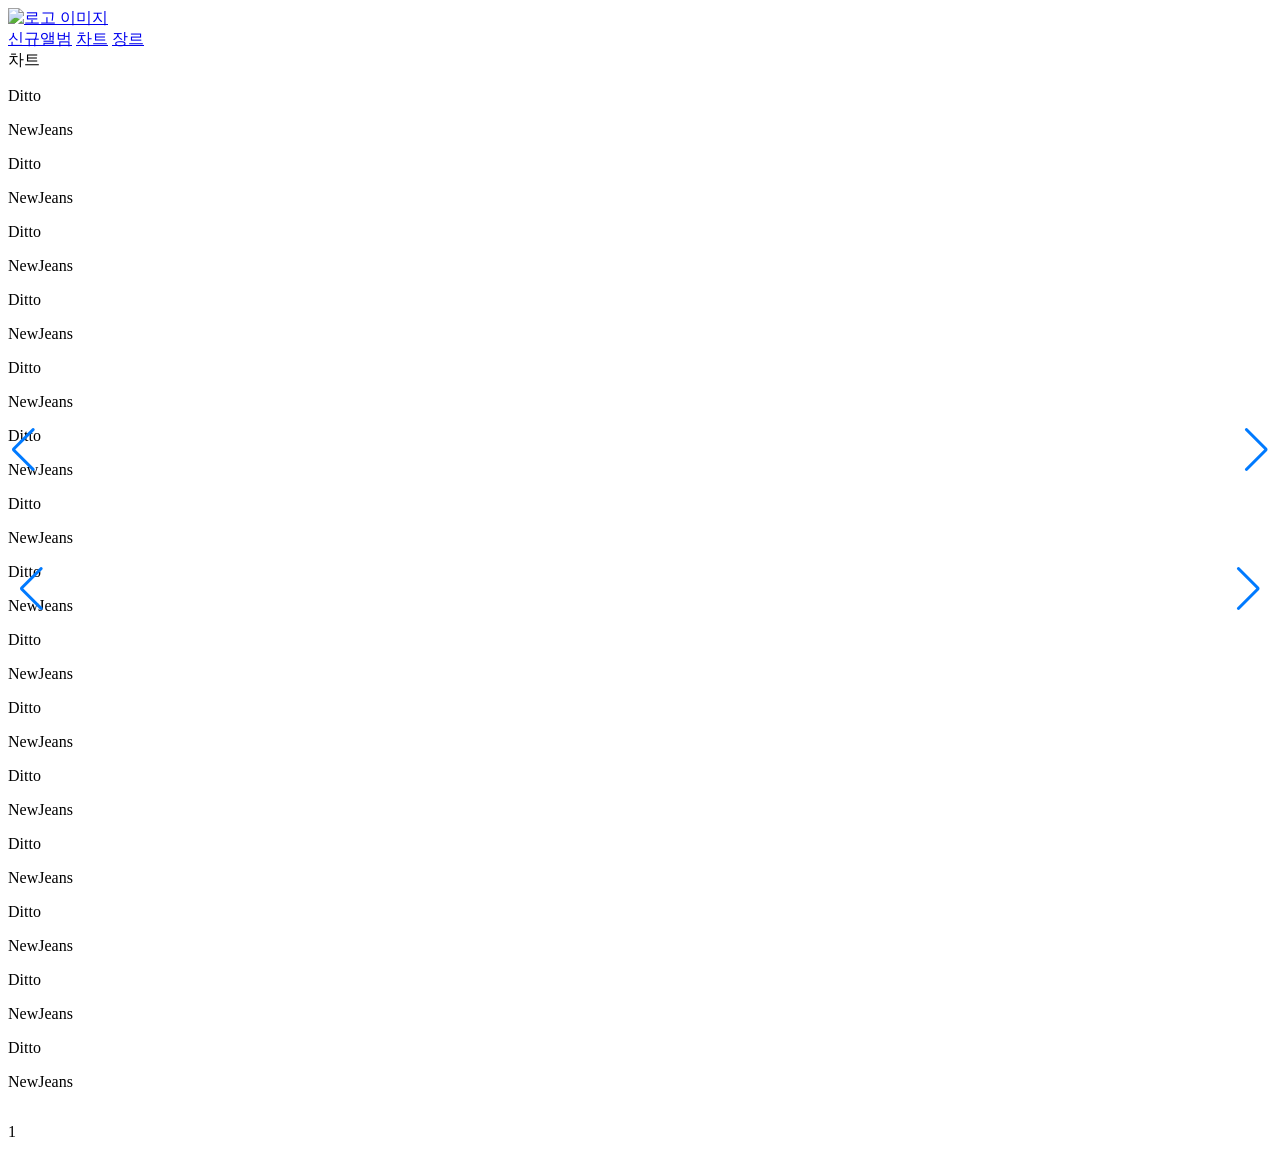
==== Chart/chart.html @ fbf4f4a0 "차트 작업 백업" ====
<!DOCTYPE html>
<html lang="en">
  <head>
    <meta charset="UTF-8" />
    <meta http-equiv="X-UA-Compatible" content="IE=edge" />
    <meta name="viewport" content="width=device-width, initial-scale=1.0" />
    <title>Netflix Music Chart</title>

    <!-- FontAwsome -->
    <script
      src="https://kit.fontawesome.com/c37ef34cf6.js"
      crossorigin="anonymous"
    ></script>

    <!-- ICONS -->
    <link
      rel="stylesheet"
      href="https://fonts.googleapis.com/css2?family=Material+Symbols+Outlined:opsz,wght,FILL,GRAD@48,400,1,0"
    />

    <!-- main js -->
    <script defer src="./js/chart.js"></script>

    <!-- main css -->
    <link rel="stylesheet" href="./scss/style.css" />
    <!-- 임시가이드 -->
    <link rel="stylesheet" href="./scss/chart.css" />

    <!-- swiper -->
    <link
      rel="stylesheet"
      href="https://unpkg.com/swiper@8/swiper-bundle.min.css"
    />
    <script
      defer
      src="https://unpkg.com/swiper@8/swiper-bundle.min.js"
    ></script>

    <!-- 스와이퍼JS -->
    <script defer src="./js/swiper.js"></script>
  </head>
  <body>
    <!-- header -->
    <header>
      <div class="inner">
        <!-- 로고 -->
        <a class="header__logo" href="#">
          <img
            src="./img/netflix_logo/nav_logo/netflixMusic_logo@2x.png"
            alt="로고 이미지"
          />
        </a>

        <!-- MENUS -->
        <div class="menus">
          <a href="#">신규앨범</a>
          <a href="#">차트</a>
          <a href="#">장르</a>
        </div>

        <!-- 서칭 및 로그인 외-->
        <div class="ex-menu">
          <a href="#" class="search-icon"
            ><i class="fa-solid fa-magnifying-glass"></i
          ></a>
          <a href="#" class="pop-up"><i class="fa-solid fa-bell"></i></a>
          <a href="#"><div class="login"></div></a>
        </div>
        <!-- <div class="menu"></div> -->
      </div>
    </header>
    <div class="top-title">
      <div class="inner">
        <div class="title">차트</div>
      </div>
    </div>
    
    <!-- Top 30 rank Swiper -->
    <div class="swiper bannerSwiper chartSwiper">
      <div class="swiper-wrapper">
        <div class="swiper-slide">
          <div class="chart-wrap">
            <div class="inner">
              <div class="row">
                <div class="col">

                  <div class="chart-list">
                    <div class="--album-img">
                      <div class="beforeHover"></div>
                    </div>
                    <div class="--num"></div>
                    <div class="--text-box">
                      <p class="album-title">Ditto</p>
                      <p class="album-sub-title">NewJeans</p>
                    </div>
                  </div>

                  <div class="chart-list">
                    <div class="--album-img">
                      <div class="beforeHover"></div>
                    </div>
                    <div class="--num"></div>
                    <div class="--text-box">
                      <p class="album-title">Ditto</p>
                      <p class="album-sub-title">NewJeans</p>
                    </div>
                  </div>

                  <div class="chart-list">
                    <div class="--album-img">
                      <div class="beforeHover"></div>
                    </div>
                    <div class="--num"></div>
                    <div class="--text-box">
                      <p class="album-title">Ditto</p>
                      <p class="album-sub-title">NewJeans</p>
                    </div>
                  </div>

                  <div class="chart-list">
                    <div class="--album-img">
                      <div class="beforeHover"></div>
                    </div>
                    <div class="--num"></div>
                    <div class="--text-box">
                      <p class="album-title">Ditto</p>
                      <p class="album-sub-title">NewJeans</p>
                    </div>
                  </div>

                  <div class="chart-list">
                    <div class="--album-img">
                      <div class="beforeHover"></div>
                    </div>
                    <div class="--num"></div>
                    <div class="--text-box">
                      <p class="album-title">Ditto</p>
                      <p class="album-sub-title">NewJeans</p>
                    </div>
                  </div>

                </div>
                <div class="col">
                  <div class="chart-list">
                    <div class="--album-img">
                      <div class="beforeHover"></div>
                    </div>
                    <div class="--num"></div>
                    <div class="--text-box">
                      <p class="album-title">Ditto</p>
                      <p class="album-sub-title">NewJeans</p>
                    </div>
                  </div>

                  <div class="chart-list">
                    <div class="--album-img">
                      <div class="beforeHover"></div>
                    </div>
                    <div class="--num"></div>
                    <div class="--text-box">
                      <p class="album-title">Ditto</p>
                      <p class="album-sub-title">NewJeans</p>
                    </div>
                  </div>
                  <div class="chart-list">
                    <div class="--album-img">
                      <div class="beforeHover"></div>
                    </div>
                    <div class="--num"></div>
                    <div class="--text-box">
                      <p class="album-title">Ditto</p>
                      <p class="album-sub-title">NewJeans</p>
                    </div>
                  </div>
                  <div class="chart-list">
                    <div class="--album-img">
                      <div class="beforeHover"></div>
                    </div>
                    <div class="--num"></div>
                    <div class="--text-box">
                      <p class="album-title">Ditto</p>
                      <p class="album-sub-title">NewJeans</p>
                    </div>
                  </div>
                  <div class="chart-list">
                    <div class="--album-img">
                      <div class="beforeHover"></div>
                    </div>
                    <div class="--num"></div>
                    <div class="--text-box">
                      <p class="album-title">Ditto</p>
                      <p class="album-sub-title">NewJeans</p>
                    </div>
                  </div>
                </div>
                <div class="col">
                  <div class="chart-list">
                    <div class="--album-img">
                      <div class="beforeHover"></div>
                    </div>
                    <div class="--num"></div>
                    <div class="--text-box">
                      <p class="album-title">Ditto</p>
                      <p class="album-sub-title">NewJeans</p>
                    </div>
                  </div>
                  <div class="chart-list">
                    <div class="--album-img">
                      <div class="beforeHover"></div>
                    </div>
                    <div class="--num"></div>
                    <div class="--text-box">
                      <p class="album-title">Ditto</p>
                      <p class="album-sub-title">NewJeans</p>
                    </div>
                  </div>
                  <div class="chart-list">
                    <div class="--album-img">
                      <div class="beforeHover"></div>
                    </div>
                    <div class="--num"></div>
                    <div class="--text-box">
                      <p class="album-title">Ditto</p>
                      <p class="album-sub-title">NewJeans</p>
                    </div>
                  </div>
                  <div class="chart-list">
                    <div class="--album-img">
                      <div class="beforeHover"></div>
                    </div>
                    <div class="--num"></div>
                    <div class="--text-box">
                      <p class="album-title">Ditto</p>
                      <p class="album-sub-title">NewJeans</p>
                    </div>
                  </div>
                  <div class="chart-list">
                    <div class="--album-img">
                      <div class="beforeHover"></div>
                    </div>
                    <div class="--num"></div>
                    <div class="--text-box">
                      <p class="album-title">Ditto</p>
                      <p class="album-sub-title">NewJeans</p>
                    </div>
                  </div>
                </div>
              </div>
            </div>
          </div>
        </div>
        <div class="swiper-slide">
          <div class="chart-wrap">
            <div class="inner">
              <div class="row">
                <div class="col">
                  <div class="chart-list">
                    <div class="--album-img">
                      <div class="beforeHover"></div>
                    </div>
                    <div class="--num"></div>
                    <div class="--text-box">
                      <p class="album-title">Ditto</p>
                      <p class="album-sub-title">NewJeans</p>
                    </div>
                  </div>
                  <div class="chart-list">
                    <div class="--album-img">
                      <div class="beforeHover"></div>
                    </div>
                    <div class="--num"></div>
                    <div class="--text-box">
                      <p class="album-title">Ditto</p>
                      <p class="album-sub-title">NewJeans</p>
                    </div>
                  </div>
                  <div class="chart-list">
                    <div class="--album-img">
                      <div class="beforeHover"></div>
                    </div>
                    <div class="--num"></div>
                    <div class="--text-box">
                      <p class="album-title">Ditto</p>
                      <p class="album-sub-title">NewJeans</p>
                    </div>
                  </div>
                  <div class="chart-list">
                    <div class="--album-img">
                      <div class="beforeHover"></div>
                    </div>
                    <div class="--num"></div>
                    <div class="--text-box">
                      <p class="album-title">Ditto</p>
                      <p class="album-sub-title">NewJeans</p>
                    </div>
                  </div>
                  <div class="chart-list">
                    <div class="--album-img">
                      <div class="beforeHover"></div>
                    </div>
                    <div class="--num"></div>
                    <div class="--text-box">
                      <p class="album-title">Ditto</p>
                      <p class="album-sub-title">NewJeans</p>
                    </div>
                  </div>
                </div>
                <div class="col">
                  <div class="chart-list">
                    <div class="--album-img">
                      <div class="beforeHover"></div>
                    </div>
                    <div class="--num"></div>
                    <div class="--text-box">
                      <p class="album-title">Ditto</p>
                      <p class="album-sub-title">NewJeans</p>
                    </div>
                  </div>
                  <div class="chart-list">
                    <div class="--album-img">
                      <div class="beforeHover"></div>
                    </div>
                    <div class="--num"></div>
                    <div class="--text-box">
                      <p class="album-title">Ditto</p>
                      <p class="album-sub-title">NewJeans</p>
                    </div>
                  </div>
                  <div class="chart-list">
                    <div class="--album-img">
                      <div class="beforeHover"></div>
                    </div>
                    <div class="--num"></div>
                    <div class="--text-box">
                      <p class="album-title">Ditto</p>
                      <p class="album-sub-title">NewJeans</p>
                    </div>
                  </div>
                  <div class="chart-list">
                    <div class="--album-img">
                      <div class="beforeHover"></div>
                    </div>
                    <div class="--num"></div>
                    <div class="--text-box">
                      <p class="album-title">Ditto</p>
                      <p class="album-sub-title">NewJeans</p>
                    </div>
                  </div>
                  <div class="chart-list">
                    <div class="--album-img">
                      <div class="beforeHover"></div>
                    </div>
                    <div class="--num"></div>
                    <div class="--text-box">
                      <p class="album-title">Ditto</p>
                      <p class="album-sub-title">NewJeans</p>
                    </div>
                  </div>
                </div>
                <div class="col">
                  <div class="chart-list">
                    <div class="--album-img">
                      <div class="beforeHover"></div>
                    </div>
                    <div class="--num"></div>
                    <div class="--text-box">
                      <p class="album-title">Ditto</p>
                      <p class="album-sub-title">NewJeans</p>
                    </div>
                  </div>
                  <div class="chart-list">
                    <div class="--album-img">
                      <div class="beforeHover"></div>
                    </div>
                    <div class="--num"></div>
                    <div class="--text-box">
                      <p class="album-title">Ditto</p>
                      <p class="album-sub-title">NewJeans</p>
                    </div>
                  </div>
                  <div class="chart-list">
                    <div class="--album-img">
                      <div class="beforeHover"></div>
                    </div>
                    <div class="--num"></div>
                    <div class="--text-box">
                      <p class="album-title">Ditto</p>
                      <p class="album-sub-title">NewJeans</p>
                    </div>
                  </div>
                  <div class="chart-list">
                    <div class="--album-img">
                      <div class="beforeHover"></div>
                    </div>
                    <div class="--num"></div>
                    <div class="--text-box">
                      <p class="album-title">Ditto</p>
                      <p class="album-sub-title">NewJeans</p>
                    </div>
                  </div>
                  <div class="chart-list">
                    <div class="--album-img">
                      <div class="beforeHover"></div>
                    </div>
                    <div class="--num"></div>
                    <div class="--text-box">
                      <p class="album-title">Ditto</p>
                      <p class="album-sub-title">NewJeans</p>
                    </div>
                  </div>
                </div>
              </div>
            </div>
          </div>
        </div>
      </div>
      <!-- Swiper buttn -->
      <div class="swiper-button-next"></div>
      <div class="swiper-button-prev"></div>
    </div>

   <!-- each Topic Top 10rank -->
   <!-- 1. 국내급상승 -->
    <section class="swiperChart-zone">
      <div class="swiperChart__container albums">
        <div class="swiper-wrapper Chart-wrapper">
          <div class="swiper-slide">
            <div class="rank-wrapper">
              <p class="rank">1</p>
              <div class="album-box"></div>
            </div>
          </div>
          <div class="swiper-slide">
            <div class="album-box"></div>
          </div>
          <div class="swiper-slide">
            <div class="album-box"></div>
          </div>
          <div class="swiper-slide">
            <div class="album-box"></div>
          </div>
          <div class="swiper-slide">
            <div class="album-box"></div>
          </div>
          <div class="swiper-slide">
            <div class="album-box"></div>
          </div>
          <div class="swiper-slide">
            <div class="album-box"></div>
          </div>
          <div class="swiper-slide">
            <div class="album-box"></div>
          </div>
          <div class="swiper-slide">
            <div class="album-box"></div>
          </div>
          <div class="swiper-slide">
            <div class="album-box"></div>
          </div>
        </div>
      </div>
         <!-- 국내급상승랭크 버튼 -->
      <div class="swiper-button-prev chartBtn"></div>
      <div class="swiper-button-next chartBtn"></div>
    </section>

    

    <!-- footer -->
    <footer>
      <div class="inner">
        <div class="copyright"></div>
      </div>
    </footer>
  </body>
</html>
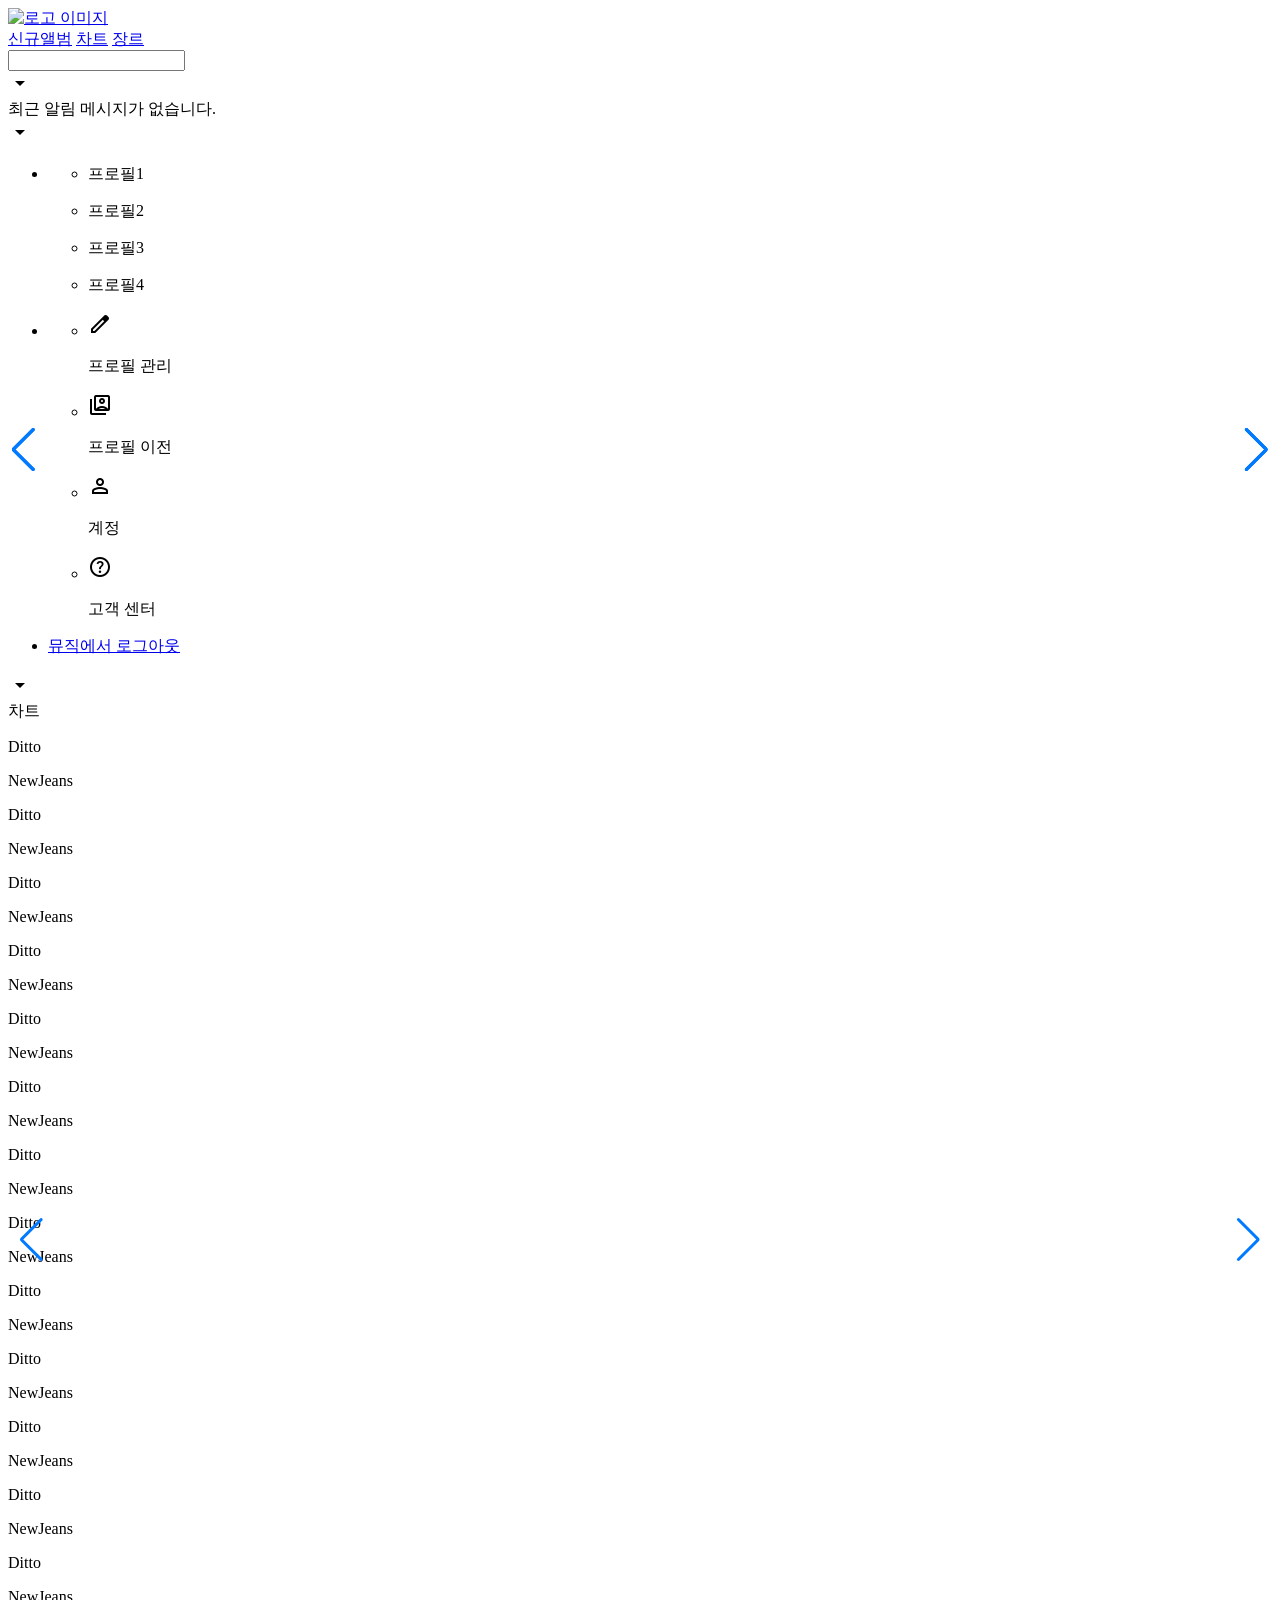
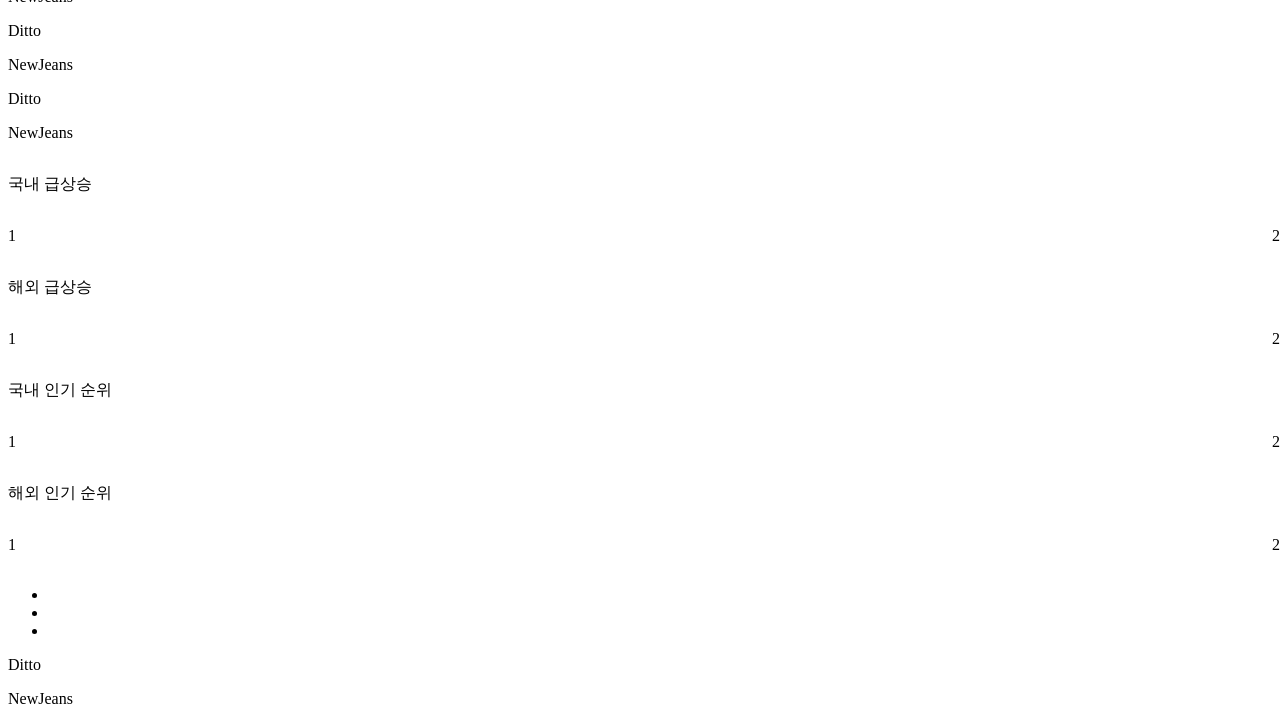
==== commit 7311a396: "차트 완성하여 백업" ====
--- a/Chart/chart.html
+++ b/Chart/chart.html
@@ -17,15 +17,17 @@
       rel="stylesheet"
       href="https://fonts.googleapis.com/css2?family=Material+Symbols+Outlined:opsz,wght,FILL,GRAD@48,400,1,0"
     />
-
-    <!-- main js -->
+    <!-- Jquery 항상 상위에-->
+    <script defer src="https://code.jquery.com/jquery-3.6.3.js" integrity="sha256-nQLuAZGRRcILA+6dMBOvcRh5Pe310sBpanc6+QBmyVM=" crossorigin="anonymous"> </script>
+    <!-- HEADER JS -->
+    <script defer src="./js/header.js"></script>
+    
+    <!-- chart main js -->
     <script defer src="./js/chart.js"></script>
 
     <!-- main css -->
     <link rel="stylesheet" href="./scss/style.css" />
-    <!-- 임시가이드 -->
-    <link rel="stylesheet" href="./scss/chart.css" />
-
+   
     <!-- swiper -->
     <link
       rel="stylesheet"
@@ -38,9 +40,11 @@
 
     <!-- 스와이퍼JS -->
     <script defer src="./js/swiper.js"></script>
+
   </head>
   <body>
-    <!-- header -->
+    <!-- <div class="inner-black-guide"></div> -->
+     <!-- header -->
     <header>
       <div class="inner">
         <!-- 로고 -->
@@ -60,12 +64,98 @@
 
         <!-- 서칭 및 로그인 외-->
         <div class="ex-menu">
-          <a href="#" class="search-icon"
-            ><i class="fa-solid fa-magnifying-glass"></i
-          ></a>
-          <a href="#" class="pop-up"><i class="fa-solid fa-bell"></i></a>
-          <a href="#"><div class="login"></div></a>
-        </div>
+          <input type="text" class="search" id="no-hidden" />
+          <a href="javascript:void(0)" class="search__icon">
+            <i class="fa-solid fa-magnifying-glass"></i>
+          </a>
+
+          <!-- POP-UP -->
+          <div href="#" class="pop-up">
+            <i class="fa-solid fa-bell"></i>
+            <div class="pop-up__contain">
+              <span class="material-symbols-outlined" id="pop-up__deco"
+                >arrow_drop_down</span
+              >
+              <div class="pop-up__board">최근 알림 메시지가 없습니다.</div>
+            </div>
+          </div>
+
+          <!-- LOGIN 영역 -->
+          <div class="login">
+            <!-- LOGIN-MOADL & POP-UP -->
+            <div class="login__submenus">
+              <span class="material-symbols-outlined" id="login__submenus__deco"
+                >arrow_drop_down</span
+              >
+
+              <div class="login__contents__contain">
+                <ul class="login__submenus__list">
+                  <li class="submenus__first">
+                    <ul>
+                      <li>
+                        <div class="login-sub icon1"></div>
+                        <p>프로필1</p>
+                      </li>
+                      <li>
+                        <div class="login-sub icon2"></div>
+                        <p>프로필2</p>
+                      </li>
+                      <li>
+                        <div class="login-sub icon3"></div>
+                        <p>프로필3</p>
+                      </li>
+                      <li>
+                        <div class="login-sub icon4"></div>
+                        <p>프로필4</p>
+                      </li>
+                    </ul>
+                  </li>
+
+                  <li class="submenus__second">
+                    <ul>
+                      <li>
+                        <span class="material-symbols-outlined" id="pen-icon"
+                          >edit</span
+                        >
+                        <p>프로필 관리</p>
+                      </li>
+                      <li>
+                        <span
+                          class="material-symbols-outlined"
+                          id="switch_account"
+                          >switch_account</span
+                        >
+                        <p>프로필 이전</p>
+                      </li>
+                      <li>
+                        <span class="material-symbols-outlined" id="account"
+                          >person</span
+                        >
+                        <p>계정</p>
+                      </li>
+                      <li>
+                        <span class="material-symbols-outlined" id="question"
+                          >help</span
+                        >
+                        <p>고객 센터</p>
+                      </li>
+                    </ul>
+                  </li>
+
+                  <li class="submenus__third">
+                    <div class="logout__logo"></div>
+                    <a class="logoout__text" href="#">뮤직에서 로그아웃</a>
+                  </li>
+                </ul>
+              </div>
+            </div>
+          </div>
+          <span class="material-symbols-outlined" id="login__arrow"
+            >arrow_drop_down</span
+          >
+        </div>
+      </div>
+    </header>
         <!-- <div class="menu"></div> -->
       </div>
     </header>
@@ -418,11 +508,12 @@
       <div class="swiper-button-next"></div>
       <div class="swiper-button-prev"></div>
     </div>
-
+    
    <!-- each Topic Top 10rank -->
-   <!-- 1. 국내급상승 -->
-    <section class="swiperChart-zone">
-      <div class="swiperChart__container albums">
+   <!-- 1. 국내 급상승 -->
+    <section class="swiperChart-zone inner">
+      <p>국내 급상승</p>
+      <div class="swiper-container swiperChart__container albums">
         <div class="swiper-wrapper Chart-wrapper">
           <div class="swiper-slide">
             <div class="rank-wrapper">
@@ -431,40 +522,281 @@
             </div>
           </div>
           <div class="swiper-slide">
-            <div class="album-box"></div>
-          </div>
-          <div class="swiper-slide">
-            <div class="album-box"></div>
-          </div>
-          <div class="swiper-slide">
-            <div class="album-box"></div>
-          </div>
-          <div class="swiper-slide">
-            <div class="album-box"></div>
-          </div>
-          <div class="swiper-slide">
-            <div class="album-box"></div>
-          </div>
-          <div class="swiper-slide">
-            <div class="album-box"></div>
-          </div>
-          <div class="swiper-slide">
-            <div class="album-box"></div>
-          </div>
-          <div class="swiper-slide">
-            <div class="album-box"></div>
-          </div>
-          <div class="swiper-slide">
-            <div class="album-box"></div>
-          </div>
-        </div>
-      </div>
-         <!-- 국내급상승랭크 버튼 -->
-      <div class="swiper-button-prev chartBtn"></div>
-      <div class="swiper-button-next chartBtn"></div>
+            <div class="rank-wrapper">
+              <p class="rank">2</p>
+              <div class="album-box"></div>
+            </div>
+          </div>
+          <div class="swiper-slide">
+            <div class="rank-wrapper">
+              <p class="rank">3</p>
+              <div class="album-box"></div>
+            </div>
+          </div>
+          <div class="swiper-slide">
+            <div class="rank-wrapper">
+              <p class="rank">4</p>
+              <div class="album-box"></div>
+            </div>
+          </div>
+          <div class="swiper-slide">
+            <div class="rank-wrapper">
+              <p class="rank">5</p>
+              <div class="album-box"></div>
+            </div>
+          </div>
+          <div class="swiper-slide">
+            <div class="rank-wrapper">
+              <p class="rank">6</p>
+              <div class="album-box"></div>
+            </div>
+          </div>
+          <div class="swiper-slide">
+            <div class="rank-wrapper">
+              <p class="rank">7</p>
+              <div class="album-box"></div>
+            </div>
+          </div>
+          <div class="swiper-slide">
+            <div class="rank-wrapper">
+              <p class="rank">8</p>
+              <div class="album-box"></div>
+            </div>
+          </div>
+          <div class="swiper-slide">
+            <div class="rank-wrapper">
+              <p class="rank">9</p>
+              <div class="album-box"></div>
+            </div>
+          </div>
+          <div class="swiper-slide">
+            <div class="rank-wrapper">
+              <p class="rank">10</p>
+              <div class="album-box"></div>
+            </div>
+          </div>
+        </div>
+      </div>
+         <!-- 국내 급상승랭크 버튼 -->
+      <div class="swiper-button-prev chartBtn0"></div>
+      <div class="swiper-button-next chartBtn0"></div>
     </section>
 
-    
+    <!-- 2. 해외 급상승 -->
+    <section class="swiperChart-zone inner">
+      <p>해외 급상승</p>
+      <div class="swiper-container swiperChart__container albums">
+        <div class="swiper-wrapper Chart-wrapper">
+          <div class="swiper-slide">
+            <div class="rank-wrapper">
+              <p class="rank">1</p>
+              <div class="album-box"></div>
+            </div>
+          </div>
+          <div class="swiper-slide">
+            <div class="rank-wrapper">
+              <p class="rank">2</p>
+              <div class="album-box"></div>
+            </div>
+          </div>
+          <div class="swiper-slide">
+            <div class="rank-wrapper">
+              <p class="rank">3</p>
+              <div class="album-box"></div>
+            </div>
+          </div>
+          <div class="swiper-slide">
+            <div class="rank-wrapper">
+              <p class="rank">4</p>
+              <div class="album-box"></div>
+            </div>
+          </div>
+          <div class="swiper-slide">
+            <div class="rank-wrapper">
+              <p class="rank">5</p>
+              <div class="album-box"></div>
+            </div>
+          </div>
+          <div class="swiper-slide">
+            <div class="rank-wrapper">
+              <p class="rank">6</p>
+              <div class="album-box"></div>
+            </div>
+          </div>
+          <div class="swiper-slide">
+            <div class="rank-wrapper">
+              <p class="rank">7</p>
+              <div class="album-box"></div>
+            </div>
+          </div>
+          <div class="swiper-slide">
+            <div class="rank-wrapper">
+              <p class="rank">8</p>
+              <div class="album-box"></div>
+            </div>
+          </div>
+          <div class="swiper-slide">
+            <div class="rank-wrapper">
+              <p class="rank">9</p>
+              <div class="album-box"></div>
+            </div>
+          </div>
+          <div class="swiper-slide">
+            <div class="rank-wrapper">
+              <p class="rank">10</p>
+              <div class="album-box"></div>
+            </div>
+          </div>
+        </div>
+      </div>
+         <!-- 해외 급상승랭크 버튼 -->
+      <div class="swiper-button-prev chartBtn1"></div>
+      <div class="swiper-button-next chartBtn1"></div>
+    </section>
+
+          <!-- 3. 국내 인기 순위 -->
+    <section class="swiperChart-zone inner">
+      <p>국내 인기 순위</p>
+      <div class="swiper-container swiperChart__container albums">
+        <div class="swiper-wrapper Chart-wrapper">
+          <div class="swiper-slide">
+            <div class="rank-wrapper">
+              <p class="rank">1</p>
+              <div class="album-box"></div>
+            </div>
+          </div>
+          <div class="swiper-slide">
+            <div class="rank-wrapper">
+              <p class="rank">2</p>
+              <div class="album-box"></div>
+            </div>
+          </div>
+          <div class="swiper-slide">
+            <div class="rank-wrapper">
+              <p class="rank">3</p>
+              <div class="album-box"></div>
+            </div>
+          </div>
+          <div class="swiper-slide">
+            <div class="rank-wrapper">
+              <p class="rank">4</p>
+              <div class="album-box"></div>
+            </div>
+          </div>
+          <div class="swiper-slide">
+            <div class="rank-wrapper">
+              <p class="rank">5</p>
+              <div class="album-box"></div>
+            </div>
+          </div>
+          <div class="swiper-slide">
+            <div class="rank-wrapper">
+              <p class="rank">6</p>
+              <div class="album-box"></div>
+            </div>
+          </div>
+          <div class="swiper-slide">
+            <div class="rank-wrapper">
+              <p class="rank">7</p>
+              <div class="album-box"></div>
+            </div>
+          </div>
+          <div class="swiper-slide">
+            <div class="rank-wrapper">
+              <p class="rank">8</p>
+              <div class="album-box"></div>
+            </div>
+          </div>
+          <div class="swiper-slide">
+            <div class="rank-wrapper">
+              <p class="rank">9</p>
+              <div class="album-box"></div>
+            </div>
+          </div>
+          <div class="swiper-slide">
+            <div class="rank-wrapper">
+              <p class="rank">10</p>
+              <div class="album-box"></div>
+            </div>
+          </div>
+        </div>
+      </div>
+          <!-- 국내 인기 순위 급상승랭크 버튼 -->
+      <div class="swiper-button-prev chartBtn1"></div>
+      <div class="swiper-button-next chartBtn1"></div>
+    </section>
+
+    <!-- 4. 해외 인기 순위 -->
+    <section class="swiperChart-zone inner">
+      <p>해외 인기 순위</p>
+      <div class="swiper-container swiperChart__container albums">
+        <div class="swiper-wrapper Chart-wrapper">
+          <div class="swiper-slide">
+            <div class="rank-wrapper">
+              <p class="rank">1</p>
+              <div class="album-box"></div>
+            </div>
+          </div>
+          <div class="swiper-slide">
+            <div class="rank-wrapper">
+              <p class="rank">2</p>
+              <div class="album-box"></div>
+            </div>
+          </div>
+          <div class="swiper-slide">
+            <div class="rank-wrapper">
+              <p class="rank">3</p>
+              <div class="album-box"></div>
+            </div>
+          </div>
+          <div class="swiper-slide">
+            <div class="rank-wrapper">
+              <p class="rank">4</p>
+              <div class="album-box"></div>
+            </div>
+          </div>
+          <div class="swiper-slide">
+            <div class="rank-wrapper">
+              <p class="rank">5</p>
+              <div class="album-box"></div>
+            </div>
+          </div>
+          <div class="swiper-slide">
+            <div class="rank-wrapper">
+              <p class="rank">6</p>
+              <div class="album-box"></div>
+            </div>
+          </div>
+          <div class="swiper-slide">
+            <div class="rank-wrapper">
+              <p class="rank">7</p>
+              <div class="album-box"></div>
+            </div>
+          </div>
+          <div class="swiper-slide">
+            <div class="rank-wrapper">
+              <p class="rank">8</p>
+              <div class="album-box"></div>
+            </div>
+          </div>
+          <div class="swiper-slide">
+            <div class="rank-wrapper">
+              <p class="rank">9</p>
+              <div class="album-box"></div>
+            </div>
+          </div>
+          <div class="swiper-slide">
+            <div class="rank-wrapper">
+              <p class="rank">10</p>
+              <div class="album-box"></div>
+            </div>
+          </div>
+        </div>
+      </div>
+          <!-- 해외 인기 순위 급상승랭크 버튼 -->
+      <div class="swiper-button-prev chartBtn1"></div>
+      <div class="swiper-button-next chartBtn1"></div>
+    </section>
 
     <!-- footer -->
     <footer>
@@ -472,5 +804,27 @@
         <div class="copyright"></div>
       </div>
     </footer>
+
+
+    <!-- audio-container  -->
+    <section>
+      <div class="audio-container hidden chart-list-audio" id="audio-container">
+        <div class="progress-container">
+          <div class="progress"></div>
+        </div>
+        <ul class="control">
+          <li class="pause"><i class="fas fa-pause"></i></li>
+          <li class="play"><i class="fas fa-play"></i></li>
+          <li class="reload"><i class="fas fa-redo-alt"></i></li>
+        </ul>
+        <div class="audio-album">
+          <div class="audio-album-img"></div>
+          <div class="--text-box">
+            <p class="album-title">Ditto</p>
+            <p class="album-sub-title">NewJeans</p>
+          </div>
+        </div>
+      </div>
+    </section>
   </body>
 </html>
